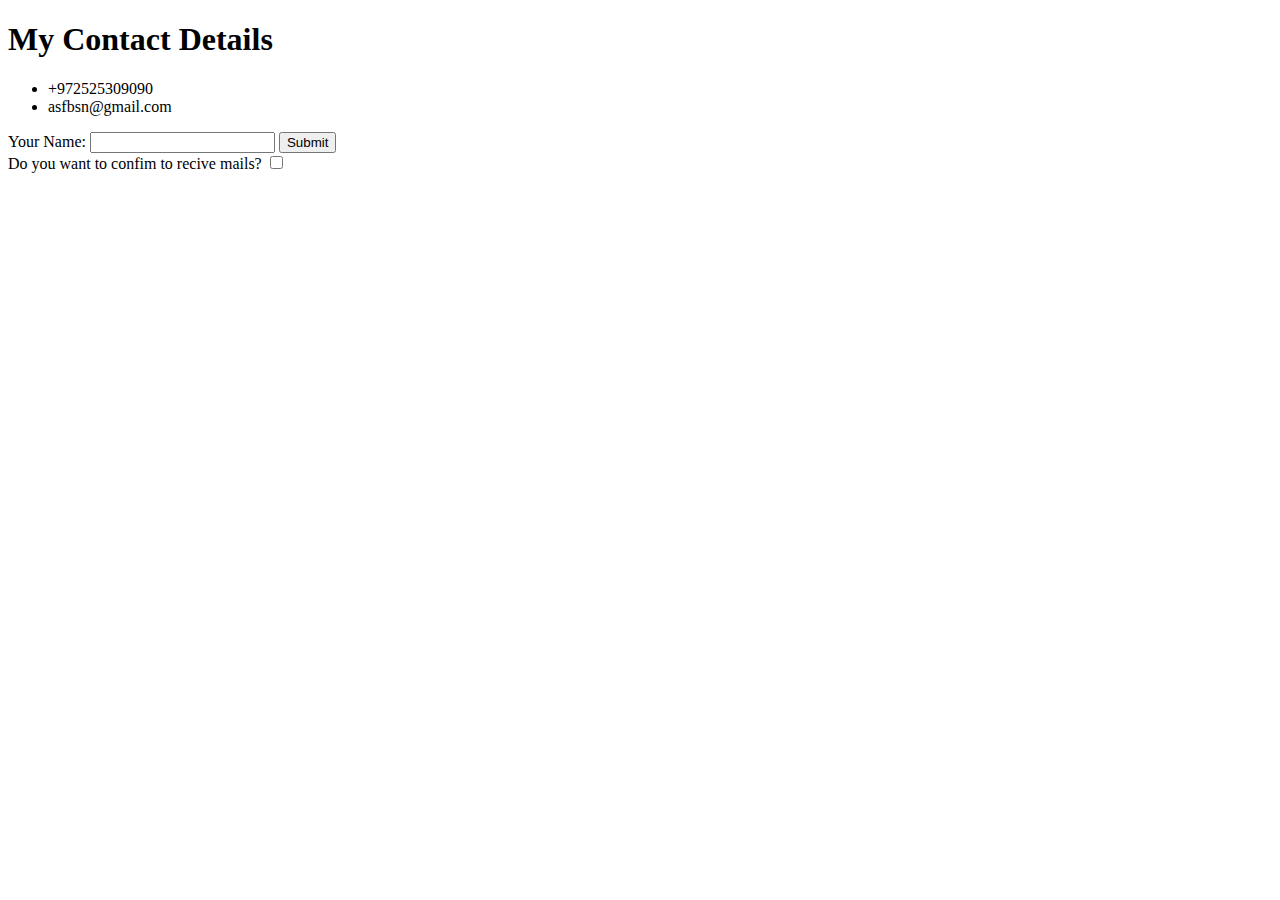
==== contact.html @ ce90dbbe "Add initial cv website files" ====
<!DOCTYPE html>
  <html lang="en" dir="ltr">

  <head>
    <meta charset="utf-8">
    <title></title>
  </head>

  <body>
    <h1>My Contact Details</h1>
    <p>
      <ul>
        <li>+972525309090</li>
        <li>asfbsn@gmail.com</li>
        </ul>
    </p>
    <form class="" action="index.html" method="post">
      <label for="">Your Name:</label>
      <input type="text" name="" value="">
      <input type="submit" name="">
      <br>
      <label for="">Do you want to confim to recive mails?</label>
      <input type="checkbox" name="" value="">
    </form>
  </body>

  </html>
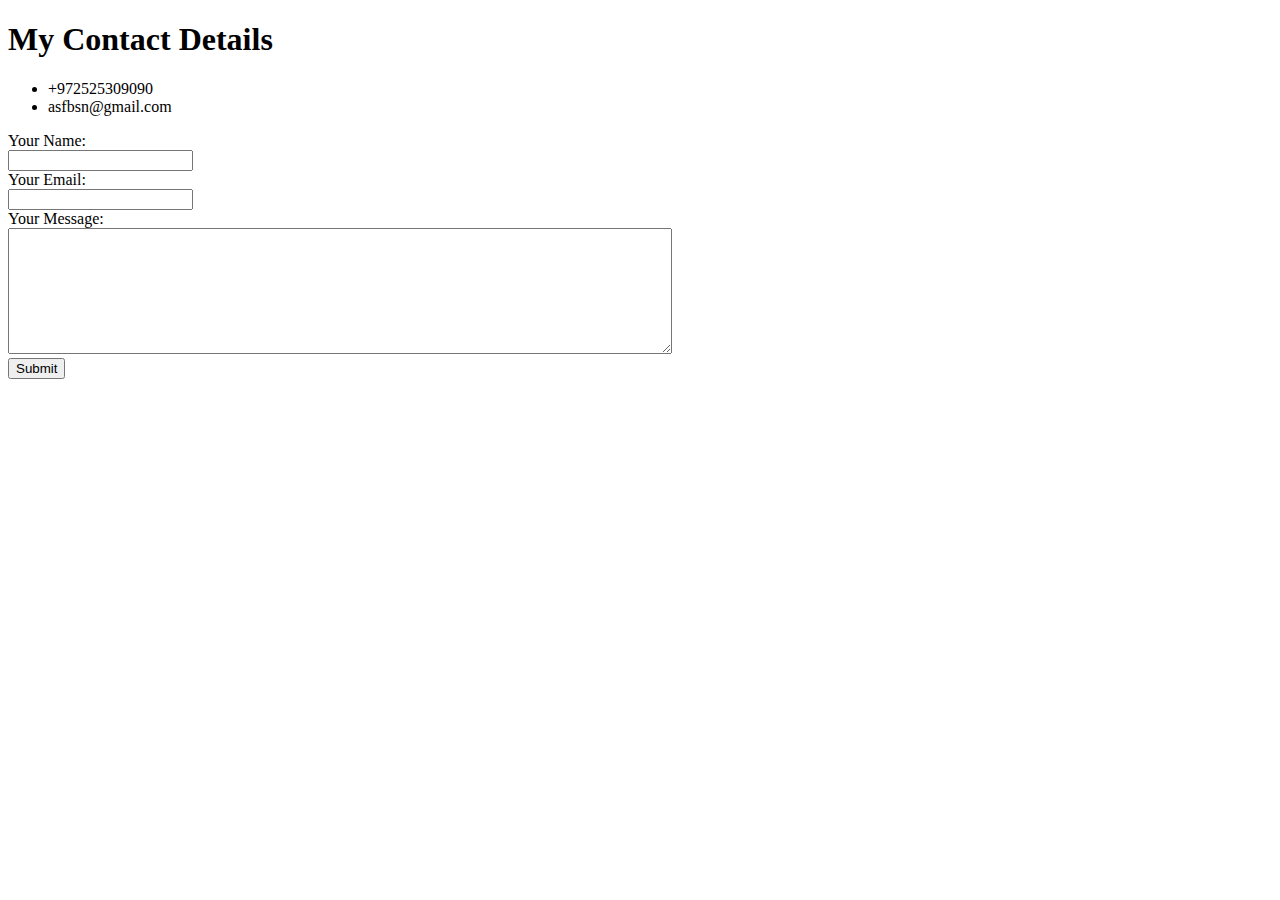
==== commit 8f618e43: "Add files via upload" ====
--- a/contact.html
+++ b/contact.html
@@ -14,13 +14,14 @@
         <li>asfbsn@gmail.com</li>
         </ul>
     </p>
-    <form class="" action="index.html" method="post">
-      <label for="">Your Name:</label>
-      <input type="text" name="" value="">
+    <form action="mailto:info@gmail.com" method="post" enctype="text/plain">
+      <label>Your Name:</label><br>
+      <input type="text" name="yourName" value=""><br>
+      <label>Your Email:</label><br>
+      <input type="email" name="yourEmail"><br>
+      <label>Your Message:</label><br>
+      <textarea name="yourMessage" rows="8" cols="80"></textarea><br>
       <input type="submit" name="">
-      <br>
-      <label for="">Do you want to confim to recive mails?</label>
-      <input type="checkbox" name="" value="">
     </form>
   </body>
 
